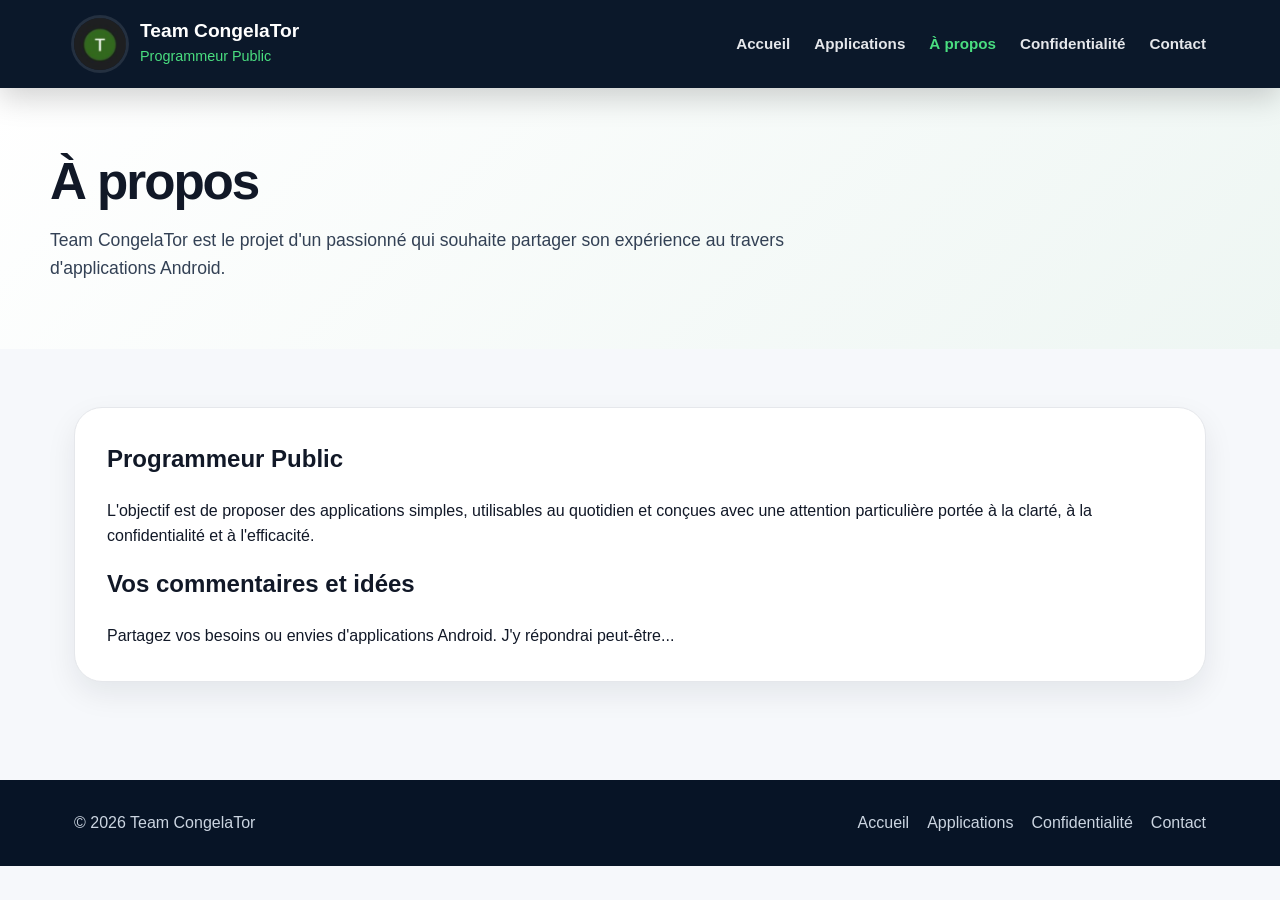
==== about.html @ b6a950e1 "Initial website version" ====
<!DOCTYPE html>
<html lang="fr">

<head>
  <meta charset="UTF-8">
  <meta name="viewport" content="width=device-width, initial-scale=1.0">
  <title>À propos - Team CongelaTor</title>
  <meta name="description" content="À propos de Team CongelaTor.">
  <link rel="stylesheet" href="css/style.css">
</head>

<body>

  <header class="site-header">
    <div class="header-inner">
      <a href="index.html" class="brand">
        <img src="img/_team_congelator/team_congelator_132x132.png" alt="Team CongelaTor" class="brand-logo">
        <div>
          <div class="brand-title">Team CongelaTor</div>
          <div class="brand-subtitle">Programmeur Public</div>
        </div>
      </a>
      <button class="mobile-menu-button" id="menuButton" aria-label="Ouvrir le menu">☰</button>
      <nav class="main-nav" id="mainNav">
        <a href="index.html">Accueil</a>
        <a href="applications.html">Applications</a>
        <a href="about.html" class="active">À propos</a>
        <a href="privacy.html">Confidentialité</a>
        <a href="contact.html">Contact</a>
      </nav>
    </div>
  </header>

  <section class="page-hero">
    <div class="page-hero-inner">
      <h1>À propos</h1>
      <p>Team CongelaTor est le projet d'un passionné
        qui souhaite partager son expérience au travers
        d'applications Android.</p>
    </div>
  </section>

  <section class="section">
    <div class="content-card">
      <h2>Programmeur Public</h2>
      <p>L'objectif est de proposer des applications simples, utilisables au quotidien et conçues avec une attention
        particulière portée à la clarté, à la confidentialité et à l'efficacité.</p>
      <h2>Vos commentaires et idées</h2>
      <p>Partagez vos besoins ou envies d'applications Android. J'y répondrai peut-être...</p>
    </div>
  </section>

  <footer class="site-footer">
    <div class="footer-inner">
      <div>© 2026 Team CongelaTor</div>
      <div class="footer-links">
        <a href="index.html">Accueil</a>
        <a href="applications.html">Applications</a>
        <a href="privacy.html">Confidentialité</a>
        <a href="contact.html">Contact</a>
      </div>
    </div>
  </footer>
  <script src="js/apps.js"></script>
  <script src="js/main.js"></script>

</body>

</html>
---- css/style.css ----
:root {
  --bg: #f6f8fb;
  --surface: #ffffff;
  --surface-soft: #f8fafc;
  --text: #111827;
  --text-soft: #475569;
  --muted: #64748b;
  --border: #e5e7eb;
  --header: #071426;
  --green: #159447;
  --green-dark: #0f6f35;
  --green-soft: #e8f7ee;
  --yellow: #f6c342;
  --turquoise: #26b6c9;
  --purple: #7e5ab8;
  --shadow-soft: 0 18px 45px rgba(15, 23, 42, 0.10);
  --shadow-card: 0 12px 30px rgba(15, 23, 42, 0.08);
  --radius-xl: 28px;
  --radius-lg: 22px;
  --radius-md: 16px;
  --radius-sm: 12px;
  --max-width: 1180px;
}

* {
  box-sizing: border-box;
}

html {
  scroll-behavior: smooth;
}

body {
  margin: 0;
  font-family: Arial, Helvetica, sans-serif;
  color: var(--text);
  background: var(--bg);
  line-height: 1.6;
}

a {
  color: inherit;
}

img {
  display: block;
  max-width: 100%;
}

.site-header {
  position: sticky;
  top: 0;
  z-index: 50;
  background: rgba(7, 20, 38, 0.98);
  color: #ffffff;
  box-shadow: 0 10px 30px rgba(0, 0, 0, 0.18);
}

.header-inner {
  max-width: var(--max-width);
  margin: 0 auto;
  padding: 18px 24px;
  display: flex;
  align-items: center;
  justify-content: space-between;
  gap: 24px;
}

.brand {
  display: flex;
  align-items: center;
  gap: 14px;
  color: #ffffff;
  text-decoration: none;
}

.brand-logo {
  width: 52px;
  height: 52px;
  border-radius: 50%;
  object-fit: cover;
  box-shadow: 0 0 0 3px rgba(255, 255, 255, 0.10);
}

.brand-title {
  margin: 0;
  font-size: 1.2rem;
  font-weight: 800;
  line-height: 1.1;
}

.brand-subtitle {
  margin: 4px 0 0;
  color: #4ade80;
  font-size: 0.9rem;
}

.main-nav {
  display: flex;
  align-items: center;
  gap: 24px;
}

.main-nav a {
  color: #e5e7eb;
  text-decoration: none;
  font-size: 0.95rem;
  font-weight: 700;
}

.main-nav a:hover,
.main-nav a.active {
  color: #4ade80;
}

.nav-cta {
  color: #ffffff !important;
  background: var(--green);
  padding: 10px 16px;
  border-radius: var(--radius-sm);
  box-shadow: 0 8px 20px rgba(21, 148, 71, 0.35);
}

.nav-cta:hover {
  background: var(--green-dark);
}

.mobile-menu-button {
  display: none;
  border: 0;
  background: transparent;
  color: #ffffff;
  font-size: 2rem;
  line-height: 1;
  cursor: pointer;
}

.hero {
  background:
    radial-gradient(circle at 72% 25%, rgba(21, 148, 71, 0.14), transparent 32%),
    radial-gradient(circle at 18% 78%, rgba(246, 195, 66, 0.14), transparent 30%),
    linear-gradient(180deg, #ffffff 0%, #eef6f3 100%);
  overflow: hidden;
}

.hero-inner {
  max-width: var(--max-width);
  margin: 0 auto;
  padding: 88px 24px 78px;
  display: grid;
  grid-template-columns: 1.05fr 0.95fr;
  align-items: center;
  gap: 58px;
}

.hero-kicker {
  display: inline-flex;
  align-items: center;
  gap: 8px;
  color: var(--green-dark);
  background: var(--green-soft);
  border: 1px solid rgba(21, 148, 71, 0.20);
  border-radius: 999px;
  padding: 7px 13px;
  font-size: 0.9rem;
  font-weight: 800;
  margin-bottom: 18px;
}

.hero-title {
  margin: 0 0 22px;
  font-size: clamp(2.25rem, 4vw, 4rem);
  line-height: 1.08;
  letter-spacing: -0.04em;
}

.hero-title span {
  color: var(--green);
}

.hero-text {
  max-width: 620px;
  margin: 0 0 30px;
  color: #334155;
  font-size: 1.12rem;
}

.hero-actions,
.cta-row {
  display: flex;
  flex-wrap: wrap;
  gap: 14px;
}

.button {
  display: inline-flex;
  align-items: center;
  justify-content: center;
  gap: 9px;
  min-height: 46px;
  padding: 12px 18px;
  border-radius: var(--radius-sm);
  border: 1px solid transparent;
  font-weight: 800;
  text-decoration: none;
  transition: 0.18s ease;
}

.button-primary {
  color: #ffffff;
  background: var(--green);
  box-shadow: 0 12px 28px rgba(21, 148, 71, 0.28);
}

.button-primary:hover {
  background: var(--green-dark);
}

.button-secondary {
  color: var(--green-dark);
  background: #ffffff;
  border-color: rgba(21, 148, 71, 0.35);
}

.button-secondary:hover {
  background: var(--green-soft);
  border-color: var(--green);
}

.hero-visual {
  position: relative;
  min-height: 430px;
  display: flex;
  align-items: center;
  justify-content: center;
}

.phone-group {
  position: relative;
  width: min(540px, 100%);
  min-height: 430px;
}

.phone-shot {
  position: absolute;
  width: 250px;
  border-radius: 32px;
  background: #111827;
  border: 8px solid #111827;
  box-shadow: var(--shadow-soft);
  object-fit: cover;
}

.phone-shot.left {
  left: 20px;
  top: 78px;
  transform: rotate(-8deg);
}

.phone-shot.right {
  right: 20px;
  top: 34px;
  transform: rotate(7deg);
}

.visual-bubble {
  position: absolute;
  border-radius: 999px;
  pointer-events: none;
}

.visual-bubble.one {
  width: 150px;
  height: 150px;
  left: 12%;
  bottom: 26px;
  background: rgba(21, 148, 71, 0.10);
}

.visual-bubble.two {
  width: 90px;
  height: 90px;
  right: 18%;
  top: 14px;
  background: rgba(246, 195, 66, 0.16);
}

.section {
  max-width: var(--max-width);
  margin: 0 auto;
  padding: 58px 24px;
}

.section-header {
  max-width: 760px;
  margin: 0 auto 38px;
  text-align: center;
}

.section-title {
  margin: 0 0 12px;
  font-size: clamp(1.9rem, 3vw, 2.8rem);
  line-height: 1.15;
  letter-spacing: -0.03em;
}

.section-title::after {
  content: "";
  display: block;
  width: 54px;
  height: 3px;
  margin: 14px auto 0;
  border-radius: 999px;
  background: var(--green);
}

.section-text {
  margin: 0;
  color: var(--muted);
}

.app-grid {
  display: grid;
  grid-template-columns: repeat(2, minmax(0, 1fr));
  gap: 26px;
}

.app-card {
  display: flex;
  flex-direction: column;
  overflow: hidden;
  background: var(--surface);
  border: 1px solid var(--border);
  border-radius: var(--radius-xl);
  box-shadow: var(--shadow-card);
}

.app-card-body {
  padding: 28px;
  display: grid;
  grid-template-columns: 96px 1fr;
  align-items: start;
  gap: 22px;
}

.app-icon {
  width: 96px;
  height: 96px;
  border-radius: 24px;
  object-fit: cover;
  box-shadow: 0 12px 22px rgba(15, 23, 42, 0.16);
}

.app-title {
  margin: 0;
  font-size: 1.45rem;
  line-height: 1.2;
}

.app-slogan {
  margin: 4px 0 10px;
  color: var(--green);
  font-weight: 800;
}

.app-description {
  margin: 0;
  color: #334155;
}

.app-tags {
  display: flex;
  flex-wrap: wrap;
  gap: 8px;
  margin-top: 14px;
}

.app-tag {
  padding: 5px 10px;
  border-radius: 999px;
  background: #f1f5f9;
  color: #475569;
  font-size: 0.82rem;
  font-weight: 700;
}

.app-card-footer {
  margin-top: auto;
  padding: 17px 28px;
  border-top: 1px solid var(--border);
  display: flex;
  align-items: center;
  justify-content: space-between;
  gap: 12px;
}

.app-link {
  color: var(--green-dark);
  font-weight: 800;
  text-decoration: none;
}

.app-link:hover {
  text-decoration: underline;
}

.store-status {
  color: var(--muted);
  font-size: 0.9rem;
  font-weight: 700;
}

.app-alto .app-slogan,
.app-alto .app-link {
  color: #1296a8;
}

.app-flowfy .app-slogan,
.app-flowfy .app-link {
  color: var(--purple);
}

.trust-grid {
  display: grid;
  grid-template-columns: repeat(3, minmax(0, 1fr));
  gap: 22px;
}

.trust-item {
  padding: 26px;
  background: var(--surface);
  border: 1px solid var(--border);
  border-radius: var(--radius-lg);
  box-shadow: var(--shadow-card);
}

.trust-icon {
  margin-bottom: 12px;
  font-size: 2rem;
}

.trust-item h3 {
  margin: 0 0 8px;
  font-size: 1.15rem;
}

.trust-item p {
  margin: 0;
  color: var(--muted);
}

.page-hero {
  background: linear-gradient(135deg, #ffffff 0%, #eef6f3 100%);
  padding: 66px 24px;
}

.page-hero-inner {
  max-width: var(--max-width);
  margin: 0 auto;
}

.page-hero h1 {
  margin: 0 0 16px;
  font-size: clamp(2.1rem, 4vw, 3.5rem);
  line-height: 1.1;
  letter-spacing: -0.04em;
}

.page-hero p {
  max-width: 760px;
  margin: 0;
  color: #334155;
  font-size: 1.1rem;
}

.content-card {
  padding: 32px;
  background: var(--surface);
  border: 1px solid var(--border);
  border-radius: var(--radius-xl);
  box-shadow: var(--shadow-card);
}

.content-card h2 {
  margin-top: 0;
}

.content-card p:last-child {
  margin-bottom: 0;
}

.site-footer {
  margin-top: 40px;
  background: var(--header);
  color: #cbd5e1;
}

.footer-inner {
  max-width: var(--max-width);
  margin: 0 auto;
  padding: 30px 24px;
  display: flex;
  justify-content: space-between;
  gap: 24px;
  flex-wrap: wrap;
}

.footer-links {
  display: flex;
  gap: 18px;
  flex-wrap: wrap;
}

.footer-links a {
  color: #cbd5e1;
  text-decoration: none;
}

.footer-links a:hover {
  color: #4ade80;
}

@media (max-width: 900px) {
  .hero-inner {
    grid-template-columns: 1fr;
    padding-top: 54px;
    gap: 34px;
  }

  .hero-content {
    text-align: center;
  }

  .hero-text {
    margin-left: auto;
    margin-right: auto;
  }

  .hero-actions {
    justify-content: center;
  }

  .hero-visual {
    min-height: 360px;
  }

  .phone-group {
    min-height: 360px;
  }

  .phone-shot {
    width: 205px;
  }

  .app-grid,
  .trust-grid {
    grid-template-columns: 1fr;
  }
}

@media (max-width: 720px) {
  .header-inner {
    padding: 14px 18px;
  }

  .brand-logo {
    width: 46px;
    height: 46px;
  }

  .brand-title {
    font-size: 1.05rem;
  }

  .brand-subtitle {
    font-size: 0.82rem;
  }

  .mobile-menu-button {
    display: block;
  }

  .main-nav {
    position: absolute;
    top: 74px;
    left: 14px;
    right: 14px;
    display: none;
    flex-direction: column;
    align-items: stretch;
    gap: 4px;
    padding: 16px;
    background: #0b1b32;
    border: 1px solid rgba(255, 255, 255, 0.10);
    border-radius: 18px;
    box-shadow: var(--shadow-soft);
  }

  .main-nav.open {
    display: flex;
  }

  .main-nav a {
    padding: 10px 12px;
  }

  .nav-cta {
    text-align: center;
  }

  .hero-inner {
    padding: 44px 18px 48px;
  }

  .hero-title {
    font-size: 2.2rem;
  }

  .hero-text {
    font-size: 1rem;
  }

  .button {
    width: 100%;
  }

  .hero-visual {
    min-height: 300px;
  }

  .phone-group {
    min-height: 300px;
  }

  .phone-shot {
    width: 168px;
    border-width: 6px;
    border-radius: 26px;
  }

  .phone-shot.left {
    left: 8px;
    top: 58px;
  }

  .phone-shot.right {
    right: 4px;
    top: 30px;
  }

  .section {
    padding: 42px 18px;
  }

  .app-card-body {
    grid-template-columns: 74px 1fr;
    gap: 16px;
    padding: 22px;
  }

  .app-icon {
    width: 74px;
    height: 74px;
    border-radius: 20px;
  }

  .app-card-footer {
    padding: 15px 22px;
    flex-direction: column;
    align-items: flex-start;
  }

  .content-card {
    padding: 24px;
  }

  .footer-inner {
    flex-direction: column;
  }
}

@media (max-width: 420px) {
  .hero-title {
    font-size: 1.9rem;
  }

  .section-title {
    font-size: 1.75rem;
  }

  .phone-shot {
    width: 148px;
  }

  .app-card-body {
    grid-template-columns: 1fr;
  }

  .app-icon {
    width: 90px;
    height: 90px;
  }
}
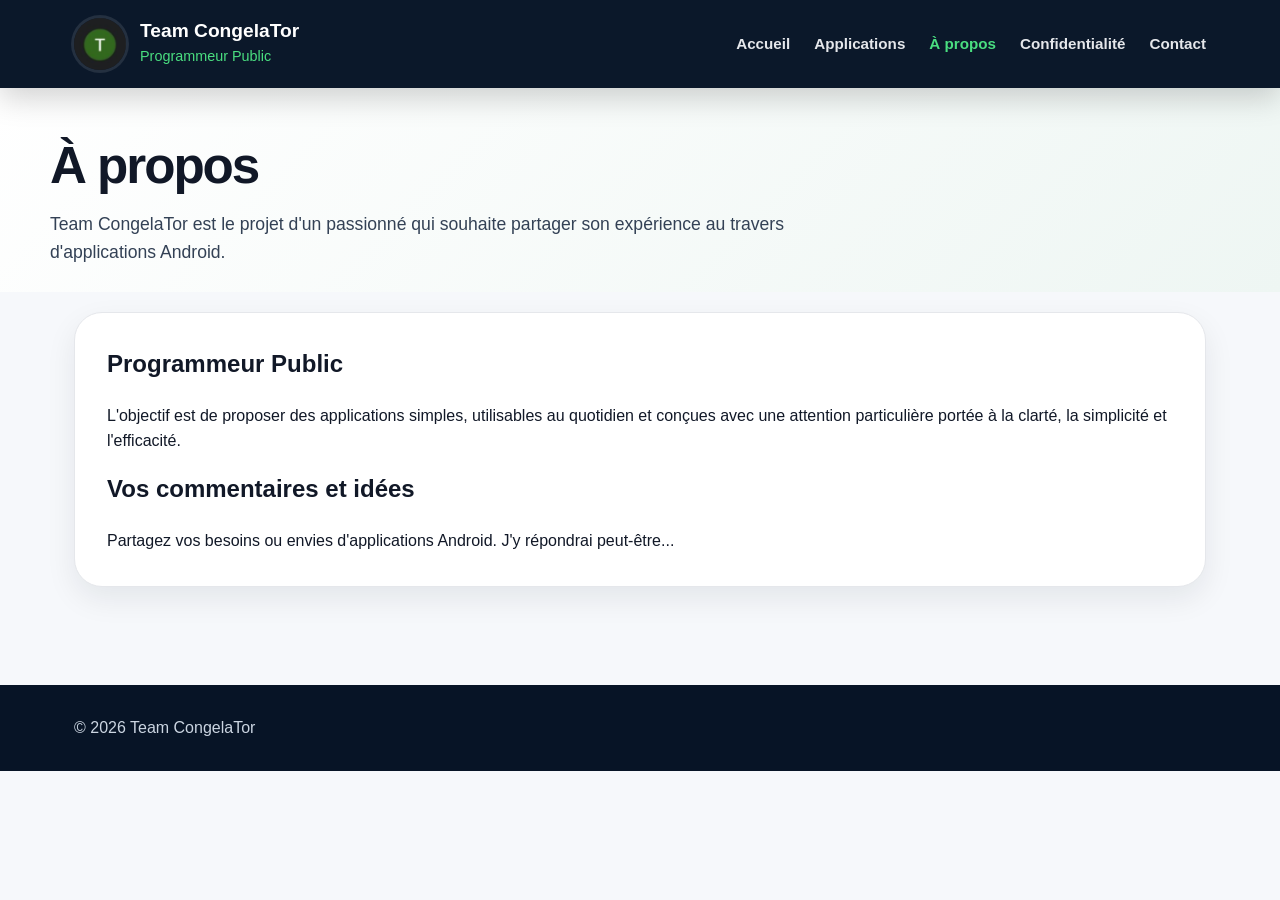
==== commit 5000f570: "design" ====
--- a/about.html
+++ b/about.html
@@ -14,7 +14,7 @@
   <header class="site-header">
     <div class="header-inner">
       <a href="index.html" class="brand">
-        <img src="img/_team_congelator/team_congelator_132x132.png" alt="Team CongelaTor" class="brand-logo">
+        <img src="img/team_congelator/team_congelator_132x132.png" alt="Team CongelaTor" class="brand-logo">
         <div>
           <div class="brand-title">Team CongelaTor</div>
           <div class="brand-subtitle">Programmeur Public</div>
@@ -44,7 +44,7 @@
     <div class="content-card">
       <h2>Programmeur Public</h2>
       <p>L'objectif est de proposer des applications simples, utilisables au quotidien et conçues avec une attention
-        particulière portée à la clarté, à la confidentialité et à l'efficacité.</p>
+        particulière portée à la clarté, la simplicité et l'efficacité.</p>
       <h2>Vos commentaires et idées</h2>
       <p>Partagez vos besoins ou envies d'applications Android. J'y répondrai peut-être...</p>
     </div>
@@ -53,12 +53,6 @@
   <footer class="site-footer">
     <div class="footer-inner">
       <div>© 2026 Team CongelaTor</div>
-      <div class="footer-links">
-        <a href="index.html">Accueil</a>
-        <a href="applications.html">Applications</a>
-        <a href="privacy.html">Confidentialité</a>
-        <a href="contact.html">Contact</a>
-      </div>
     </div>
   </footer>
   <script src="js/apps.js"></script>
--- a/css/style.css
+++ b/css/style.css
@@ -135,6 +135,13 @@
   cursor: pointer;
 }
 
+.app-banner {
+  display: block;
+  margin-left: auto;
+  margin-right: auto;
+  border-radius: 28px;
+}
+
 .hero {
   background:
     radial-gradient(circle at 72% 25%, rgba(21, 148, 71, 0.14), transparent 32%),
@@ -288,7 +295,23 @@
 .section {
   max-width: var(--max-width);
   margin: 0 auto;
-  padding: 58px 24px;
+  padding: 20px 24px 58px;
+}
+
+.applications-section {
+  padding: 96px 24px;
+}
+
+.priorities-section {
+  max-width: none;
+  padding: 96px 24px;
+  background: #eef1f5;
+}
+.priorities-section .section-header,
+.priorities-section .trust-grid {
+  max-width: var(--max-width);
+  margin-left: auto;
+  margin-right: auto;
 }
 
 .section-header {
@@ -319,6 +342,15 @@
   color: var(--muted);
 }
 
+.app-detail-title {
+  display: flex;
+  align-items: center;
+  justify-content: space-between;
+  gap: 24px;
+}
+.app-detail-title h1 {
+  margin-bottom: 0;
+}
 .app-grid {
   display: grid;
   grid-template-columns: repeat(2, minmax(0, 1fr));
@@ -451,7 +483,7 @@
 
 .page-hero {
   background: linear-gradient(135deg, #ffffff 0%, #eef6f3 100%);
-  padding: 66px 24px;
+  padding: 50px 24px 25px;
 }
 
 .page-hero-inner {
@@ -518,6 +550,27 @@
 
 .footer-links a:hover {
   color: #4ade80;
+}
+
+.app-button {
+  display: inline-block;
+  padding: 10px 16px;
+  border-radius: 12px;
+  text-decoration: none;
+  color: white !important;
+  font-weight: 700;
+}
+
+.app-button-alto {
+  background: #1296a8;
+}
+
+.app-button-flowfy {
+  background: #7e5ab8;
+}
+
+.app-button-playstore {
+  background: #159447;
 }
 
 @media (max-width: 900px) {
@@ -700,4 +753,5 @@
     width: 90px;
     height: 90px;
   }
-}
+
+}
